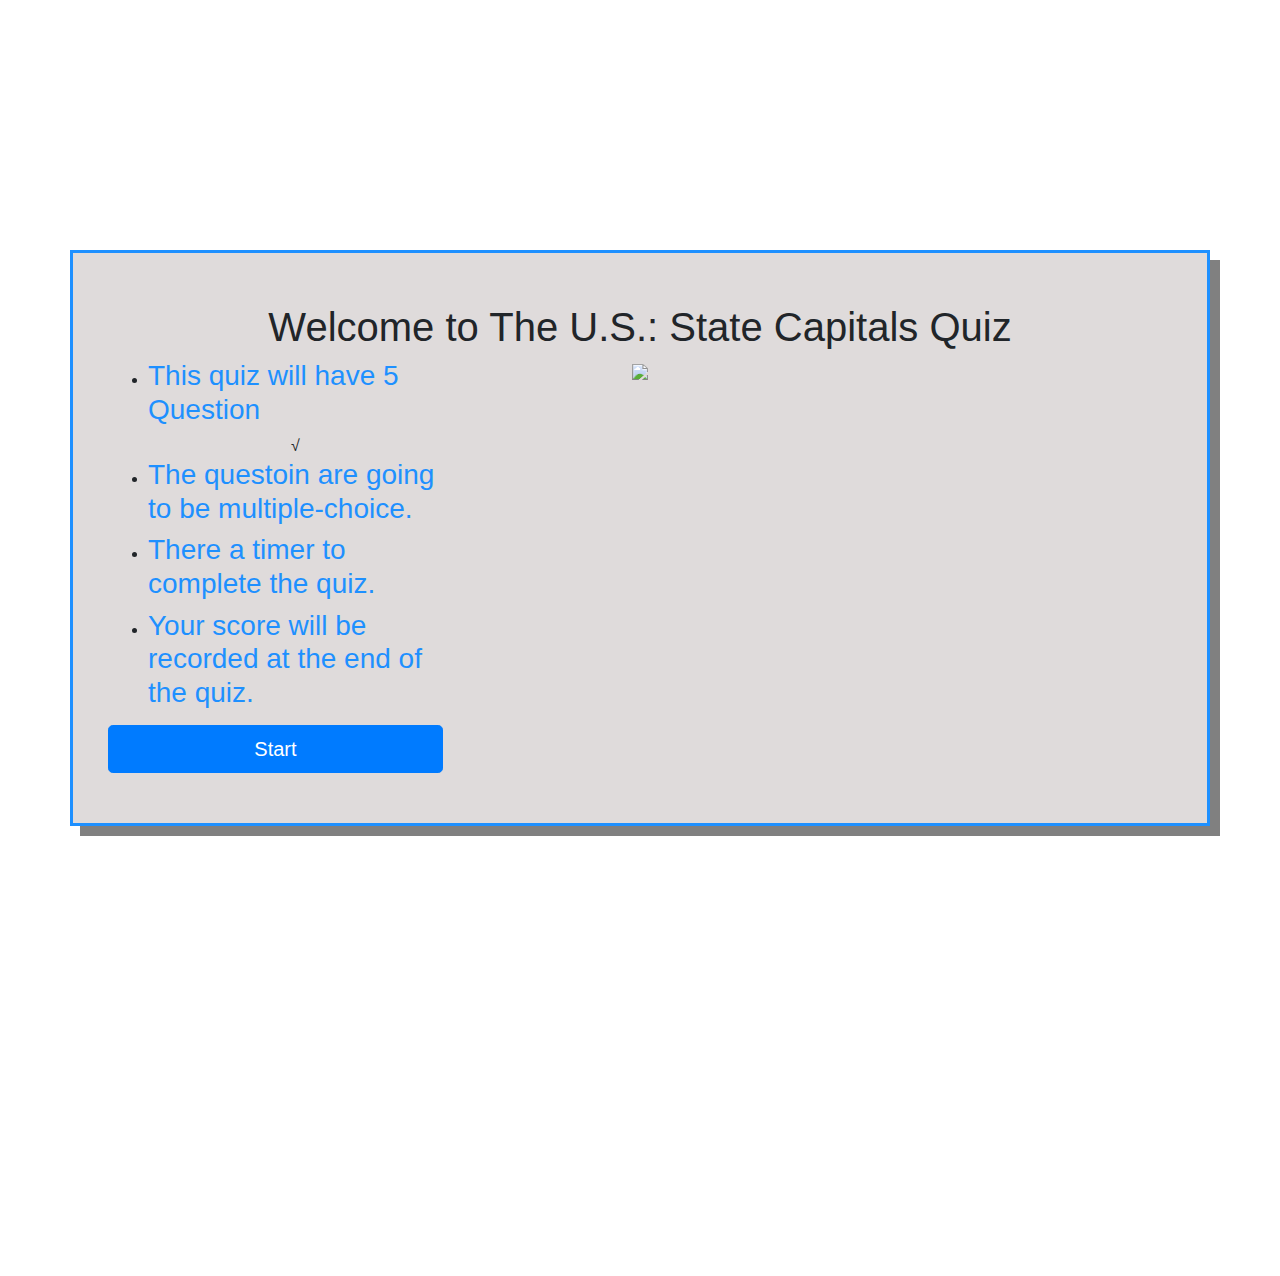
==== index.html @ ff210382 "quizhw" ====
<!doctype html>
<html lang="en">
  <head>
    <!-- Required meta tags -->
    <meta charset="utf-8">
    <meta name="viewport" content="width=device-width, initial-scale=1, shrink-to-fit=no">

    <!-- Bootstrap CSS -->
    <link rel="stylesheet" href="https://stackpath.bootstrapcdn.com/bootstrap/4.4.1/css/bootstrap.min.css" integrity="sha384-Vkoo8x4CGsO3+Hhxv8T/Q5PaXtkKtu6ug5TOeNV6gBiFeWPGFN9MuhOf23Q9Ifjh" crossorigin="anonymous">

    <title>Index Quiz</title>
    <link rel="stylesheet" href="style.css">













  </head>
  <body>
    
    
    <div class="container">
        <div class="row">
            <div class="col-12 ">
               <h1>Welcome to The U.S.: State Capitals Quiz</h1> 
            </div>    
            <div class= "row">
                <div class="col-6 col-xl-6 col-lg-6 col-md-6 col-6">
                    <ul>
                        <li><h3>This quiz will have 5 Question</h3></li>√
                        <li><h3>The questoin are going to be multiple-choice.</h3></li>
                        <li> <h3>There a timer to complete the quiz.</h3> </li>
                        <li> <h3>Your score will be recorded at the end of the quiz.</h3> </li>
                    </ul> 
                    <button type="button" class="btn btn-primary btn-lg btn-block" onclick="location.href='quiz.html'">Start</button>
                </div>
                   
                <div class= "col-xl-6 col-lg-6 col-md-6 col-6">
                    <img  class=capital src="https://bitcoinist.com/wp-content/uploads/2018/09/shutterstock_1031967217-e1536385789945.jpg" >
                </div>
           
           </div>
           
         </div>   
    </div> 
            
   
            
            
            
       





    <script src="questions.js"></script>
    <!-- jQuery first, then Popper.js, then Bootstrap JS -->
    <script src="https://code.jquery.com/jquery-3.4.1.slim.min.js" integrity="sha384-J6qa4849blE2+poT4WnyKhv5vZF5SrPo0iEjwBvKU7imGFAV0wwj1yYfoRSJoZ+n" crossorigin="anonymous"></script>
    <script src="https://cdn.jsdelivr.net/npm/popper.js@1.16.0/dist/umd/popper.min.js" integrity="sha384-Q6E9RHvbIyZFJoft+2mJbHaEWldlvI9IOYy5n3zV9zzTtmI3UksdQRVvoxMfooAo" crossorigin="anonymous"></script>
    <script src="https://stackpath.bootstrapcdn.com/bootstrap/4.4.1/js/bootstrap.min.js" integrity="sha384-wfSDF2E50Y2D1uUdj0O3uMBJnjuUD4Ih7YwaYd1iqfktj0Uod8GCExl3Og8ifwB6" crossorigin="anonymous"></script>
  </body>
</html>
---- style.css ----
body {
	background-color:rgb(255, 255, 255);
  padding: 50px;
 
}
.capital{
  max-width: 450px;
}

h3{
  color:dodgerblue;
text-align: left;
}

.container{
    margin-top: 200px;
    margin-bottom: 400px;
    text-align: center;
    background-color: rgb(223, 219, 219);
    border-style:  solid;
     border-color:dodgerblue;
     box-shadow: 10px 10px grey;
     padding: 50px;
  }
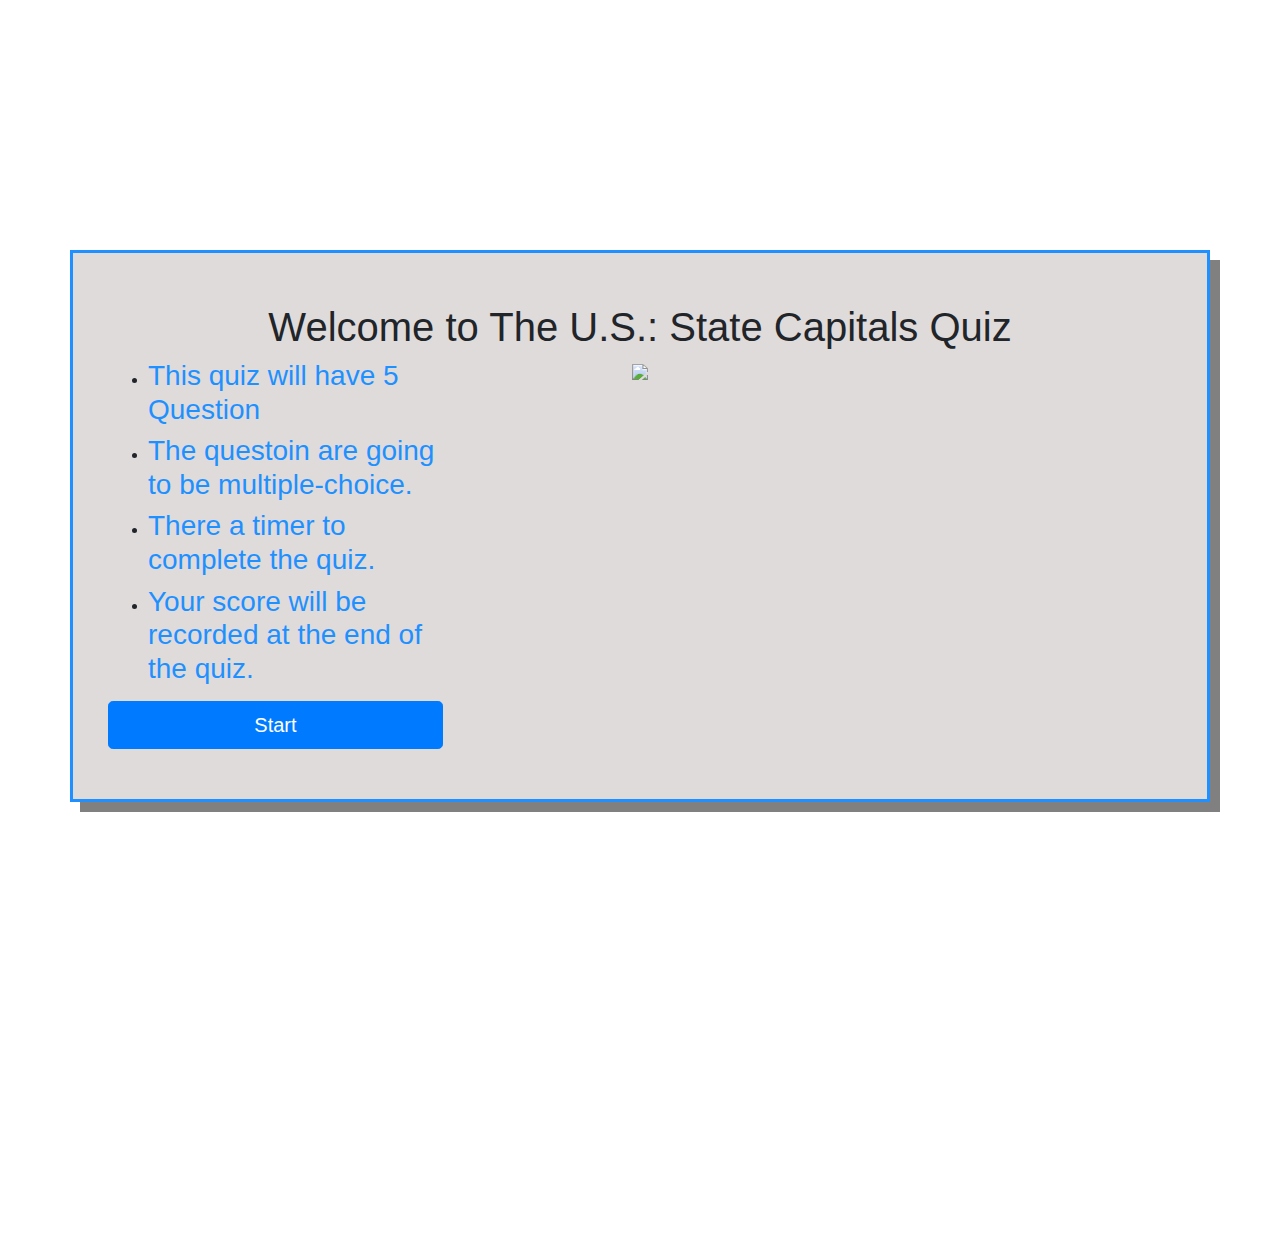
==== commit 64425cb7: "secondupdate" ====
--- a/index.html
+++ b/index.html
@@ -36,7 +36,7 @@
             <div class= "row">
                 <div class="col-6 col-xl-6 col-lg-6 col-md-6 col-6">
                     <ul>
-                        <li><h3>This quiz will have 5 Question</h3></li>√
+                        <li><h3>This quiz will have 5 Question</h3></li>
                         <li><h3>The questoin are going to be multiple-choice.</h3></li>
                         <li> <h3>There a timer to complete the quiz.</h3> </li>
                         <li> <h3>Your score will be recorded at the end of the quiz.</h3> </li>
